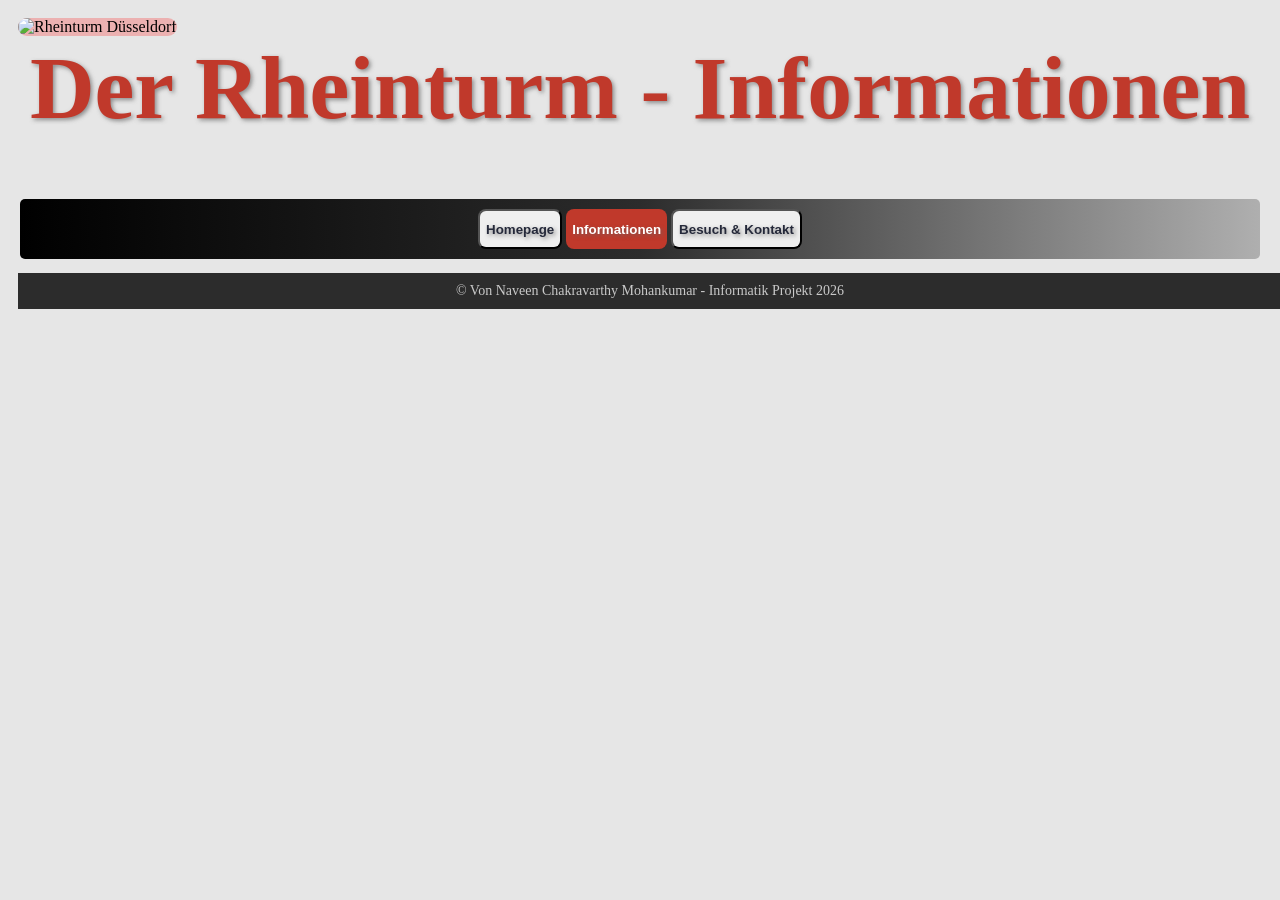
==== Informatik/HTML/rheinturm-projekt/info.html @ 029c7499 "Project" ====
<!DOCTYPE html>
<html lang="de">
    <head>
        <meta charset="UTF-8">
        <title>Der Rheinturm - Informationen</title>
        <link rel="stylesheet" href="css/style.css">
        <link rel="preconnect" href="https://fonts.googleapis.com">
        <link rel="preconnect" href="https://fonts.gstatic.com" crossorigin>
        <link href="https://fonts.googleapis.com/css2?family=Old+Standard+TT:ital,wght@0,400;0,700;1,400&display=swap" rel="stylesheet">
    </head>

    <body class="body">
        <header>
            <div>
                <img src="https://duesseldorfer-skyline.de/resources/skyline-duesseldorf.webp" alt="Rheinturm Düsseldorf" class="image1">
            </div>
            <h1 class="h1">Der Rheinturm - Informationen</h1>
            <nav class="button-menu">
                <a href="index.html" ><button class="button" ><b>Homepage</b></button></a>
                <a href="info.html"><button class="button" id="button2"><b>Informationen</b></button></a>
                <a href="kontakt.html"><button class="button"><b>Besuch & Kontakt</b></button></a>
            </nav>
        </header>
        <main>
        
        </main>
    </body>
    <footer>
        <p class="footer">© Von Naveen Chakravarthy Mohankumar - Informatik Projekt 2026</p>
    </footer>
</html>
---- Informatik/HTML/rheinturm-projekt/css/style.css ----
.button-menu {
    background: linear-gradient(to right, black, #2c2c2c, #afafaf);
    border: none;
    color: white;
    padding: 10px 20px;
    margin: 4px 2px;
    text-align: center;
    border-radius: 5px;
    left: 50%;
    position: scroll;
}
.button{
    color: #25293A;
    cursor: pointer;
    text-shadow: 2px 2px 4px rgba(102, 102, 102, 0.7);
    border-radius: 5px;
    height: 40px;
    border-radius: 8px;
}
.button:hover {
    background-color: #696969;
    color: #3d3d3d;
}
#button1 {
    background-color: #c0392b;
    color: white;
    border: none;
}
#button2 {
    background-color: #c0392b;
    color: white;
    border: none;
}
#button3 {
    background-color: #c0392b;
    color: white;
    border: none;
}
.body {
    font-family: 'Old Standard TT', serif;
    background-color: rgb(230, 230, 230);
    padding: 10px;
}
.image1 {
    background-position: center;
    height: auto;
    width: 100%;
    border-radius: 20px;
    background-color: rgba(255, 0, 0, 0.233);
}
h1 {
    top: 30%;
    color: #c0392b;
    text-shadow: 2px 2px 4px rgba(102, 102, 102, 0.7);
    font-size: 7vw;
    margin-top: auto;
    text-align: center;
}
.footer {
    text-align: center;
    padding: 10px;
    background-color: #2c2c2c;
    color: #c9c9c9;
    font-size: 14px;
    width: 100%;
    text-decoration: italic;
}
.hauptdiv {
    font-family: 'Old Standard TT', serif;
}
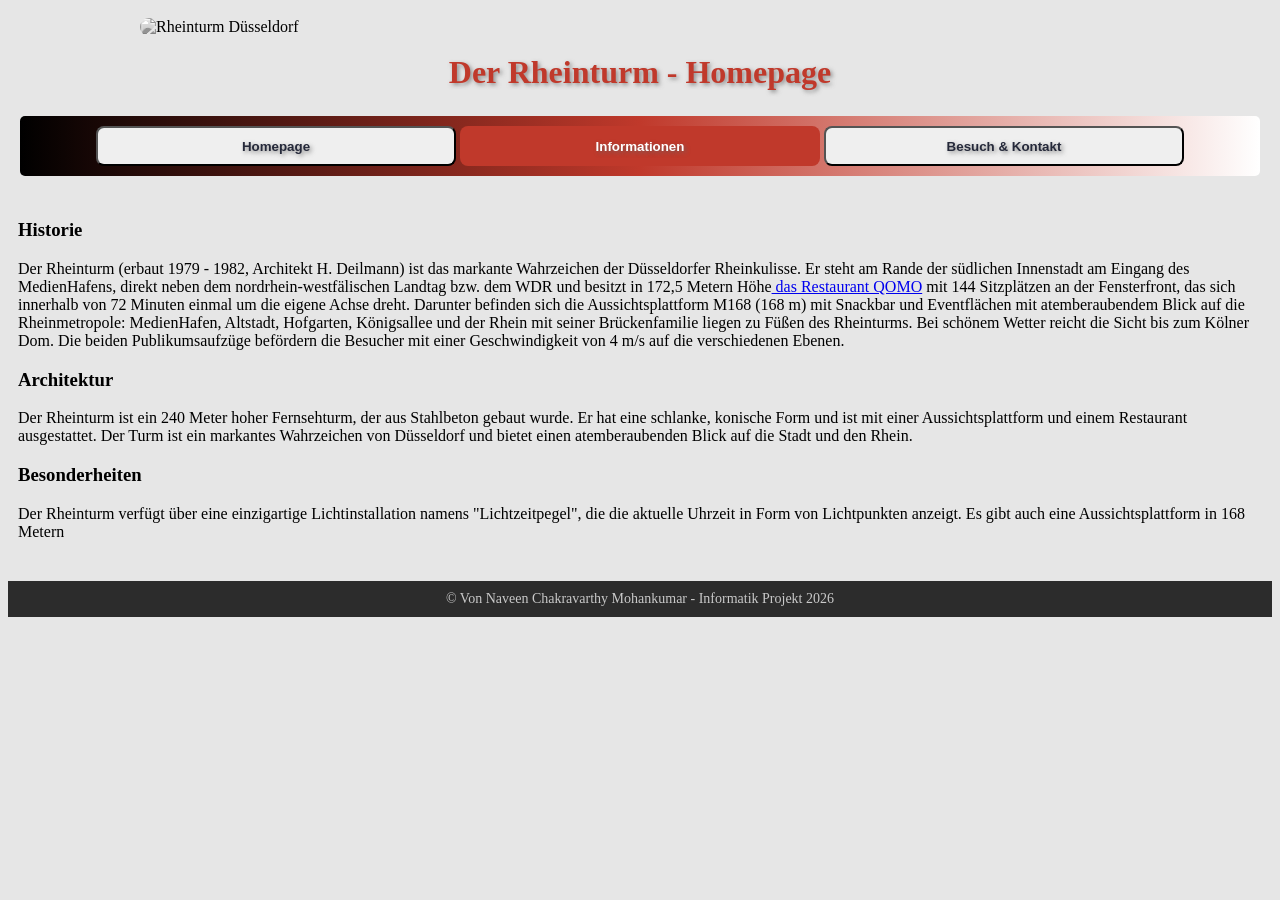
==== commit 3d408b47: "Add restaurant and reference pages; update site Add new restaurant.html (QOMO) and a full-featured R" ====
--- a/Informatik/HTML/rheinturm-projekt/info.html
+++ b/Informatik/HTML/rheinturm-projekt/info.html
@@ -10,22 +10,38 @@
     </head>
 
     <body class="body">
-        <header>
-            <div>
-                <img src="https://duesseldorfer-skyline.de/resources/skyline-duesseldorf.webp" alt="Rheinturm Düsseldorf" class="image1">
+        <header class="main">
+             <div class="header-div">
+                <img src="https://duesseldorfer-skyline.de/resources/skyline-duesseldorf.webp" alt="Rheinturm Düsseldorf" class="image1"><br>
+                <h1 class="h1">Der Rheinturm - Homepage</h1>
             </div>
-            <h1 class="h1">Der Rheinturm - Informationen</h1>
-            <nav class="button-menu">
+
+            <nav id="button-menu2" class="main">
                 <a href="index.html" ><button class="button" ><b>Homepage</b></button></a>
-                <a href="info.html"><button class="button" id="button2"><b>Informationen</b></button></a>
+                <button class="button" id="button2"><b>Informationen</b></button>
                 <a href="kontakt.html"><button class="button"><b>Besuch & Kontakt</b></button></a>
             </nav>
         </header>
-        <main>
-        
+        <main class="main">
+            <h3>Historie</h3>
+            <p>
+                Der Rheinturm (erbaut 1979 - 1982, Architekt H. Deilmann) ist das markante Wahrzeichen der Düsseldorfer Rheinkulisse. Er steht am Rande 
+                der südlichen Innenstadt am Eingang des MedienHafens, direkt neben dem nordrhein-westfälischen Landtag bzw. dem WDR und besitzt in
+                172,5 Metern Höhe<a href="restaurant.html" target="_blank"> das Restaurant QOMO</a> mit 144 Sitzplätzen an der Fensterfront, das sich innerhalb von 72 Minuten einmal um 
+                die eigene Achse dreht. Darunter befinden sich die Aussichtsplattform M168 (168 m) mit Snackbar und Eventflächen mit atemberaubendem
+                Blick auf die Rheinmetropole: MedienHafen, Altstadt, Hofgarten, Königsallee und der Rhein mit seiner Brückenfamilie liegen zu Füßen 
+                des Rheinturms. Bei schönem Wetter reicht die Sicht bis zum Kölner Dom. Die beiden Publikumsaufzüge befördern die Besucher mit einer
+                Geschwindigkeit von 4 m/s auf die verschiedenen Ebenen.
+            </p>
+            <h3>Architektur</h3>
+            <p>Der Rheinturm ist ein 240 Meter hoher Fernsehturm, der aus Stahlbeton gebaut wurde. Er hat eine schlanke, konische Form und ist mit einer Aussichtsplattform und einem Restaurant ausgestattet. Der Turm ist ein markantes Wahrzeichen von Düsseldorf und bietet einen atemberaubenden Blick auf die Stadt und den Rhein.</p>
+
+            <h3>Besonderheiten</h3>
+            <p>Der Rheinturm verfügt über eine einzigartige Lichtinstallation namens "Lichtzeitpegel", die die aktuelle Uhrzeit in Form von Lichtpunkten anzeigt. Es gibt auch eine Aussichtsplattform in 168 Metern
         </main>
+
+        <footer>
+            <p class="footer">© Von Naveen Chakravarthy Mohankumar - Informatik Projekt 2026</p>
+        </footer>
     </body>
-    <footer>
-        <p class="footer">© Von Naveen Chakravarthy Mohankumar - Informatik Projekt 2026</p>
-    </footer>
 </html>
--- a/Informatik/HTML/rheinturm-projekt/css/style.css
+++ b/Informatik/HTML/rheinturm-projekt/css/style.css
@@ -1,5 +1,27 @@
-.button-menu {
-    background: linear-gradient(to right, black, #2c2c2c, #afafaf);
+#button-menu1 {
+    background: linear-gradient(to right, #C0392B, #808080, #ffffff);
+    border: none;
+    color: white;
+    padding: 10px 20px;
+    margin: 4px 2px;
+    text-align: center;
+    border-radius: 5px;
+    left: 50%;
+    position: scroll;
+}
+#button-menu2 {
+    background: linear-gradient(to right, rgb(0, 0, 0), #C0392B, #ffffff);
+    border: none;
+    color: white;
+    padding: 10px 20px;
+    margin: 4px 2px;
+    text-align: center;
+    border-radius: 5px;
+    left: 50%;
+    position: scroll;
+}
+#button-menu3 {
+    background: linear-gradient(to right, rgb(0, 0, 0), #808080, #C0392B);
     border: none;
     color: white;
     padding: 10px 20px;
@@ -16,6 +38,7 @@
     border-radius: 5px;
     height: 40px;
     border-radius: 8px;
+    width: 30%;
 }
 .button:hover {
     background-color: #696969;
@@ -39,6 +62,8 @@
 .body {
     font-family: 'Old Standard TT', serif;
     background-color: rgb(230, 230, 230);
+}
+.main {
     padding: 10px;
 }
 .image1 {
@@ -46,25 +71,67 @@
     height: auto;
     width: 100%;
     border-radius: 20px;
+    max-width: 1000px;
+    filter:grayscale(100%)
+}
+.image1:hover {
+    background-position: center;
+    height: auto;
+    width: 100%;
+    border-radius: 20px;
     background-color: rgba(255, 0, 0, 0.233);
+    max-width: 1000px;
 }
-h1 {
+.header-div {
+    display: flex;
+    flex-direction: column;
+    align-items: center;
+    position: relative;
+}
+.h1 {
     top: 30%;
     color: #c0392b;
     text-shadow: 2px 2px 4px rgba(102, 102, 102, 0.7);
-    font-size: 7vw;
+    font-size: auto;
     margin-top: auto;
     text-align: center;
+    max-width: 1000px;
 }
 .footer {
     text-align: center;
-    padding: 10px;
     background-color: #2c2c2c;
     color: #c9c9c9;
     font-size: 14px;
     width: 100%;
-    text-decoration: italic;
+    padding: 10px 0;
 }
 .hauptdiv {
     font-family: 'Old Standard TT', serif;
+}
+table {
+    border-collapse: collapse;
+    width: 100%;
+    max-width: 800px;
+    margin: 20px auto;
+    background: linear-gradient(to right, rgb(0, 0, 0), #808080, #C0392B);
+    padding: 20px;
+    color: white;
+}
+.table-header {
+    color: white;
+    padding: 10px;
+    border: 1px solid #E6E6E6;
+    border-radius: 10px;
+}
+.table-row {
+    border: 1px solid #E6E6E6;
+    padding: 10px;
+}
+.link {
+    color: aliceblue;
+    text-decoration: none;
+}
+.link:hover {
+    color: #cccccc;
+    text-decoration: underline;
 }
